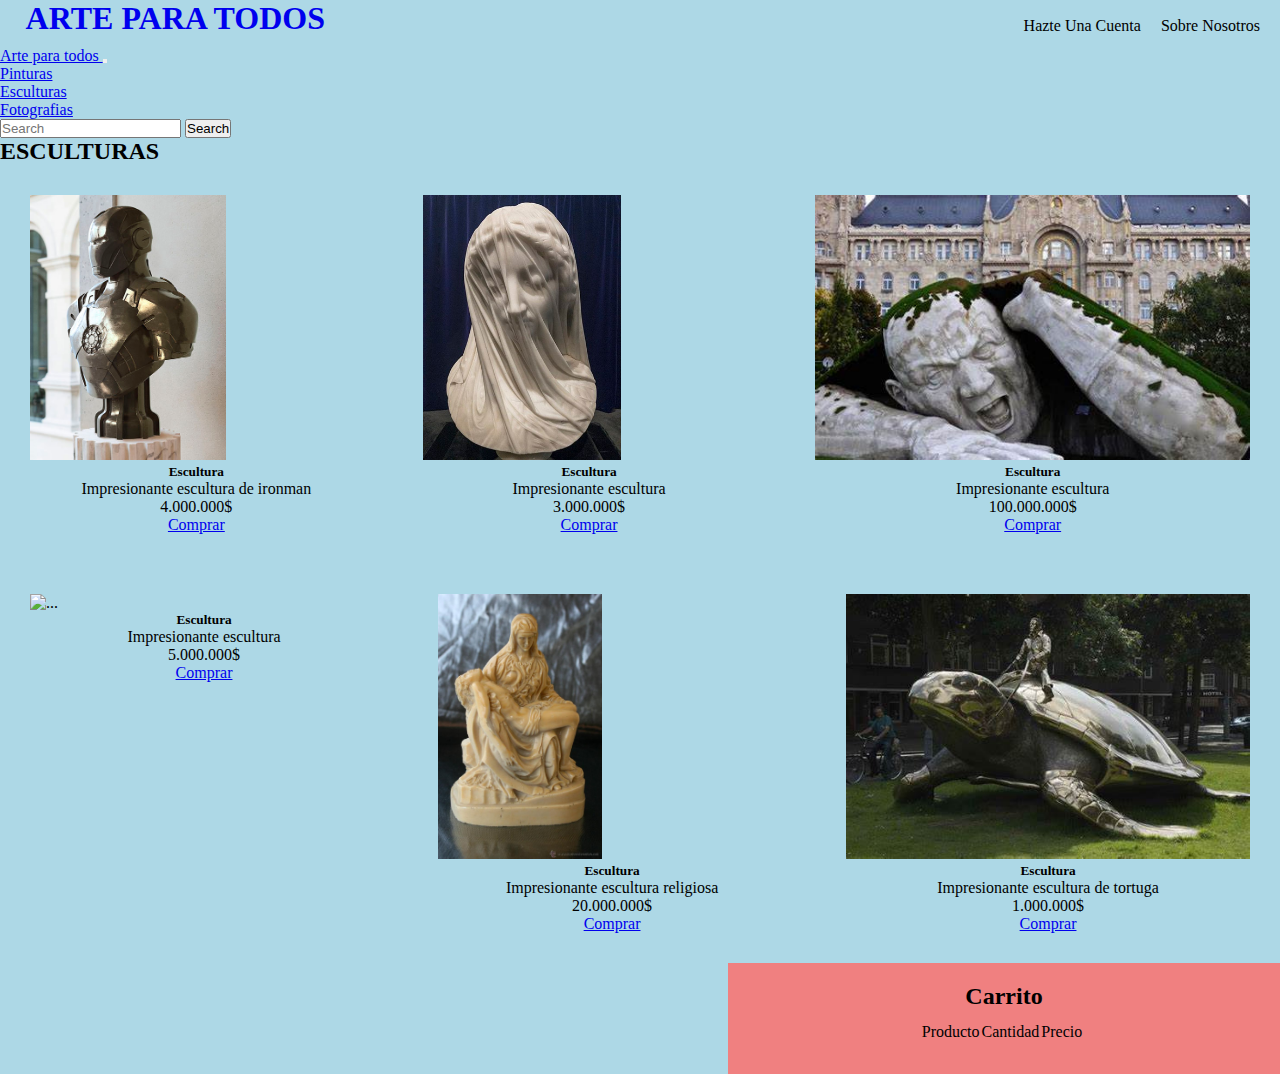
==== esculturas.html @ c43371ed "Mejoramos el codigo de diego" ====
<!DOCTYPE html>
<html lang="en">
<head>
    <meta charset="UTF-8">
    <meta http-equiv="X-UA-Compatible" content="IE=edge">
    <meta name="viewport" content="width=device-width, initial-scale=1.0">
    <link href="https://cdn.jsdelivr.net/npm/bootstrap@5.2.1/dist/css/bootstrap.min.css" rel="stylesheet" integrity="sha384-iYQeCzEYFbKjA/T2uDLTpkwGzCiq6soy8tYaI1GyVh/UjpbCx/TYkiZhlZB6+fzT" crossorigin="anonymous">
    <link rel="stylesheet" href="css/style.css">
    <title>Document</title>
</head>
<body>
    <header>
        <div class="header-login">
            <h1> <a href="index.html" style="text-decoration: none;">ARTE PARA TODOS</a> </h1>
            <ul class="header-ul">
                <li>Sobre Nosotros</li>
                <li>Hazte Una Cuenta</li>
            </ul>
        </div>
      <nav class="navbar navbar-expand-lg bg-light">
      <div class="container-fluid">
      <a class="navbar-brand" href="#">Arte para todos </a>
      <button class="navbar-toggler" type="button" data-bs-toggle="collapse" data-bs-target="#navbarSupportedContent" aria-controls="navbarSupportedContent" aria-expanded="false" aria-label="Toggle navigation">
        <span class="navbar-toggler-icon"></span>
      </button>
      <div class="collapse navbar-collapse" id="navbarSupportedContent">
        <ul class="navbar-nav me-auto mb-2 mb-lg-0">
            <li class="nav-item">
                <a class="nav-link active" aria-current="page" href="pinturas.html">Pinturas</a>
              </li>
          <li class="nav-item">
            <a class="nav-link active" aria-current="page" href="esculturas.html">Esculturas</a>
          </li>
          <li class="nav-item">
            <a class="nav-link" href="#">Fotografias</a>
          </li>
        </ul>
        <form class="d-flex" role="search">
          <input class="form-control me-2" type="search" placeholder="Search" aria-label="Search">
          <button class="btn btn-outline-success" type="submit">Search</button>
        </form>
      </div>
    </div>
    </nav>
    <div class="titulos">
        <h2>ESCULTURAS</h2>
    </div>
      <div class="carta-columna">
        <div class="card" style="width: 90%;">
            <div carta-pintura>
            <img style="height: 265px;" src="img/ironman.jpg" class="card-img-top" alt="...">
            </div>
            <div class="card-body">
              <h5 class="card-title">Escultura</h5>
              <p class="card-text">Impresionante escultura de ironman </p>
              <span class="precio">4.000.000$</span>  
              <a href="#carrito" class="btn btn-primary botonCompra">Comprar</a>
            </div>
          </div>
          <div class="card" style="width: 90%;">
            <div carta-pintura>
            <img style="height: 265px;" src="img/mujer.jpg" class="card-img-top" alt="...">
            </div>
            <div class="card-body">
              <h5 class="card-title">Escultura</h5>
              <p class="card-text">Impresionante escultura </p>
              <span class="precio">3.000.000$</span>  
              <a href="#carrito" class="btn btn-primary botonCompra">Comprar</a>
            </div>
          </div>
          <div class="card" style="width: 90%;">
            <div carta-pintura>
            <img style="height: 265px;" src="img/tapado.jpg" class="card-img-top" alt="...">
            </div>
            <div class="card-body">
              <h5 class="card-title">Escultura</h5>
              <p class="card-text">Impresionante escultura  </p>
              <span class="precio">100.000.000$</span>  
              <a href="#carrito" class="btn btn-primary botonCompra">Comprar</a>
            </div>
          </div>
    </div>
    <div class="carta-columna">
      <div class="card" style="width: 90%;">
          <div carta-pintura>
          <img style="height: 265px;" src="img/esculturas1.jpg" class="card-img-top" alt="...">
          </div>
          <div class="card-body">
            <h5 class="card-title">Escultura</h5>
            <p class="card-text">Impresionante escultura </p>
            <span class="precio">5.000.000$</span>  
            <a href="#carrito" class="btn btn-primary botonCompra">Comprar</a>
          </div>
        </div>
        <div class="card" style="width: 90%;">
          <div carta-pintura>
          <img style="height: 265px;" src="img/religiosa.jpg" class="card-img-top" alt="...">
          </div>
          <div class="card-body">
            <h5 class="card-title">Escultura</h5>
            <p class="card-text">Impresionante escultura religiosa </p>
            <span class="precio">20.000.000$</span>  
            <a href="#carrito" class="btn btn-primary botonCompra">Comprar</a>
          </div>
        </div>
        <div class="card" style="width: 90%;">
          <div carta-pintura>
          <img style="height: 265px;" src="img/tortuga.jpg" class="card-img-top" alt="...">
          </div>
          <div class="card-body">
            <h5 class="card-title">Escultura</h5>
            <p class="card-text">Impresionante escultura de tortuga</p>
            <span class="precio">1.000.000$</span>  
            <a href="#carrito" class="btn btn-primary botonCompra">Comprar</a>
          </div>
        </div>
  </div>
    <div>
    </div>
  </div>
   </div>
  </div>

  <div class="container" id="carrito">
    <h2>Carrito</h2>
    <table class="table table-dark">
      <thead>
        <tr>          
          <td></td>   
          <td>Producto</td>
          <td>Cantidad</td>
          <td>Precio</td>
          <td></td>
          <td></td>
          <td></td>
        </tr>
      </thead>
      <tbody id="tbody">
      
      </tbody>
    </table>

  </div>
</div>
</section>
<script src="subastas.js"></script>
</body>
</html>
---- css/style.css ----
*{
    margin: 0px;
    padding: 0px;
}
header{
    background-color: lightblue;
}

.header-login{
    display: flex;
    justify-content: space-between;
    align-items: center;
}

.header-login h1{
    margin-left: 2%;
}

.header-ul{
    display: flex;
    flex-direction: row-reverse;
    list-style: none;
    gap: 20px;
    margin-right: 20px;
    padding-top: 5px;
}

h1{
    display: flex;
    justify-content: center;
    margin-bottom: 10px;
}

.carousel-inner img{
   height: 60vh;
}

#artistasdestacados{
    margin: 50px 20px;
    height: 100vh;
    max-width: 95%;
}

#artistasdestacados h2{
    height: 10%;
    font-size: 8vh;
    text-align: center;
}
.contenedor{
    height: 100%;
}
.img-destacados{
    height: 90%;
}
.altdest{
    height: 50%;
    margin: 10px 0px;
}

.altdest img{
    height: 100%;
}
.col1{
    display: flex;
    column-gap: 1.5%;
}
.col1 img{
    width: 51.5%;
}
.col2{
    display: flex;
    column-gap: 1.5%;
}
.col2 img{
    width: calc(97% / 3);
}

#subastas{
    text-align: center;
}
#subastas-div{
    display: flex;
    justify-content: space-evenly;
}

.subasta-card{
    display: flex;
    height: 400px;
    width: 46%;
    border: 2px black solid;
    border-radius: 15px;
}

.conteiner-mail{
    padding: 10px;
    align-items: flex-end;
}

.conteiner-nombre{
    display: flex;
    align-items: flex-end;
}
.conteiner-telefono{
    display: flex;
    align-items: flex-end
}


.input-conteiner{
    margin: 10px;
    height: 35px;
}

.subasta-img-container {
    width: 50%;
    height: auto;
    border-radius: 7px;
}
.subasta-img-container img{
    width: 100%;
    height: 100%;
    padding: 5px;
    border-radius: 10px;

}
.conteiner-precio-inicial{
    font-size: 20px;
    font-weight: 30px;
    padding-right: 8px;
}
.precio-subasta{
    font-size: 30px;
    font-weight: 30px;
}
.conteiner-precios{
    align-items:baseline;
    justify-content: center;
}

.contenido{
    display: flex;
    flex-direction: column;
    justify-content: space-evenly;
}
.caja-input-subasta{
    margin-bottom: 10px;
}
.btn-subastar{
    margin-bottom: 10px;
    border-radius: 10px;
    font-size: 30px;
    border: 2px black solid;
}
.btn-subastar:hover{
    color: blue;
}
.titulo-carta{
    display: flex;
    justify-content: center;
    margin: 70px;
    font-size: 50px;
}
.carta-columna{
    display: flex;
}

.card{
    margin: 30px;
}
.card-body{
    display: flex;
    flex-direction: column;
    align-items: center;
}
#carrito{
    width: 40%; 
    background-color: lightcoral; 
    height: auto;
    top: 50%;
    left: 70%;
    position: sticky;
    padding: 20px;
    display: flex;
    flex-direction: column;
    align-items: center;
    box-sizing: content-box;
 }
 #carrito h2{
    display: flex;
    justify-content: center;
    font-family: cursive;
 }
 td{
    height: 40px;
  }
.botones-carrito{
    width: 30px;
    border-radius: 30px;
    font-size: 30px;
}
.botones-carrito:hover{
    background-color: blue;
}
  /** Agrege la clasee carrito-img, fijate en la linea 129 del archivo subastas.js que le agregue la clase al elemento que estabas creando**/
  .carrito-img{ 
    height: 60px;
    width: 60px;
  }
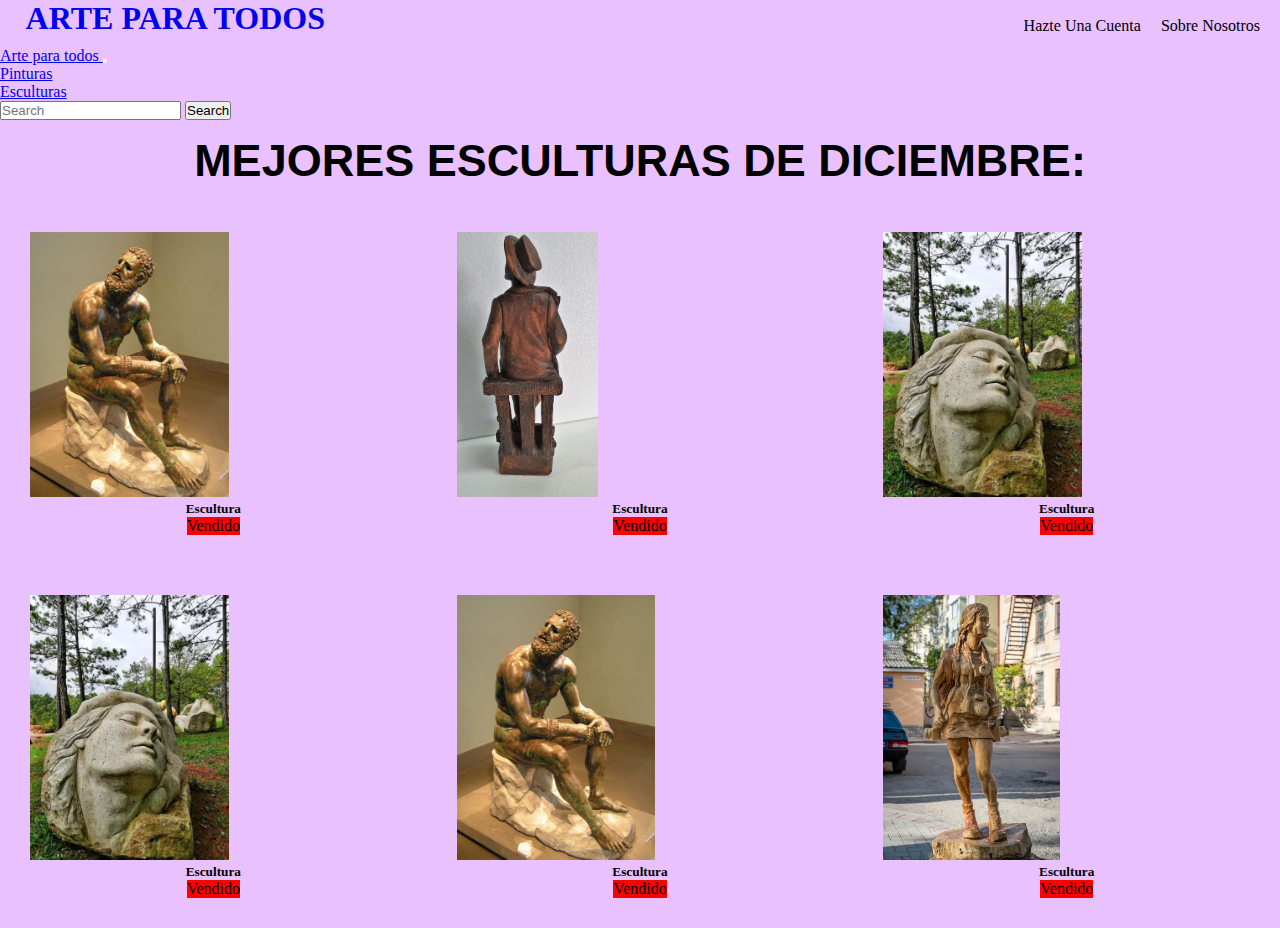
==== commit 01ef970b: "Agregamos boton de finalizar Compra" ====
--- a/esculturas.html
+++ b/esculturas.html
@@ -19,7 +19,7 @@
         </div>
       <nav class="navbar navbar-expand-lg bg-light">
       <div class="container-fluid">
-      <a class="navbar-brand" href="#">Arte para todos </a>
+      <a class="navbar-brand" href="index.html">Arte para todos </a>
       <button class="navbar-toggler" type="button" data-bs-toggle="collapse" data-bs-target="#navbarSupportedContent" aria-controls="navbarSupportedContent" aria-expanded="false" aria-label="Toggle navigation">
         <span class="navbar-toggler-icon"></span>
       </button>
@@ -31,9 +31,7 @@
           <li class="nav-item">
             <a class="nav-link active" aria-current="page" href="esculturas.html">Esculturas</a>
           </li>
-          <li class="nav-item">
-            <a class="nav-link" href="#">Fotografias</a>
-          </li>
+      
         </ul>
         <form class="d-flex" role="search">
           <input class="form-control me-2" type="search" placeholder="Search" aria-label="Search">
@@ -43,106 +41,67 @@
     </div>
     </nav>
     <div class="titulos">
-        <h2>ESCULTURAS</h2>
+      <h2>MEJORES ESCULTURAS DE DICIEMBRE:</h2>
+  </div>
+  <div class="carta-columna">
+    <div class="card" style="width: 90%;">
+      <div carta-pintura>
+      <img style="height: 265px;" src="img/vendidas11.jpg" class="card-img-top" alt="...">
+      </div>
+      <div class="card-body">
+        <h5 class="card-title">Escultura</h5> 
+        <a  class="btn btn-primary botonCompra btnvendido">Vendido</a>
+      </div>
     </div>
-      <div class="carta-columna">
-        <div class="card" style="width: 90%;">
-            <div carta-pintura>
-            <img style="height: 265px;" src="img/ironman.jpg" class="card-img-top" alt="...">
-            </div>
-            <div class="card-body">
-              <h5 class="card-title">Escultura</h5>
-              <p class="card-text">Impresionante escultura de ironman </p>
-              <span class="precio">4.000.000$</span>  
-              <a href="#carrito" class="btn btn-primary botonCompra">Comprar</a>
-            </div>
-          </div>
-          <div class="card" style="width: 90%;">
-            <div carta-pintura>
-            <img style="height: 265px;" src="img/mujer.jpg" class="card-img-top" alt="...">
-            </div>
-            <div class="card-body">
-              <h5 class="card-title">Escultura</h5>
-              <p class="card-text">Impresionante escultura </p>
-              <span class="precio">3.000.000$</span>  
-              <a href="#carrito" class="btn btn-primary botonCompra">Comprar</a>
-            </div>
-          </div>
-          <div class="card" style="width: 90%;">
-            <div carta-pintura>
-            <img style="height: 265px;" src="img/tapado.jpg" class="card-img-top" alt="...">
-            </div>
-            <div class="card-body">
-              <h5 class="card-title">Escultura</h5>
-              <p class="card-text">Impresionante escultura  </p>
-              <span class="precio">100.000.000$</span>  
-              <a href="#carrito" class="btn btn-primary botonCompra">Comprar</a>
-            </div>
-          </div>
+      <div class="card" style="width: 90%;">
+        <div carta-pintura>
+        <img style="height: 265px;" src="img/vendidas15.jpg" class="card-img-top" alt="...">
+        </div>
+        <div class="card-body">
+          <h5 class="card-title">Escultura</h5> 
+          <a  class="btn btn-primary botonCompra btnvendido">Vendido</a>
+        </div>
+      </div>
+      <div class="card" style="width: 90%;">
+        <div carta-pintura>
+        <img style="height: 265px;" src="img/vendidas14.jpg" class="card-img-top" alt="...">
+        </div>
+        <div class="card-body">
+          <h5 class="card-title">Escultura</h5> 
+          <a  class="btn btn-primary botonCompra btnvendido">Vendido</a>
+        </div>
+      </div>
+</div>
+<div class="carta-columna">
+  <div class="card" style="width: 90%;">
+    <div carta-pintura>
+    <img style="height: 265px;" src="img/vendidas14.jpg" class="card-img-top" alt="...">
     </div>
-    <div class="carta-columna">
-      <div class="card" style="width: 90%;">
-          <div carta-pintura>
-          <img style="height: 265px;" src="img/esculturas1.jpg" class="card-img-top" alt="...">
-          </div>
-          <div class="card-body">
-            <h5 class="card-title">Escultura</h5>
-            <p class="card-text">Impresionante escultura </p>
-            <span class="precio">5.000.000$</span>  
-            <a href="#carrito" class="btn btn-primary botonCompra">Comprar</a>
-          </div>
-        </div>
-        <div class="card" style="width: 90%;">
-          <div carta-pintura>
-          <img style="height: 265px;" src="img/religiosa.jpg" class="card-img-top" alt="...">
-          </div>
-          <div class="card-body">
-            <h5 class="card-title">Escultura</h5>
-            <p class="card-text">Impresionante escultura religiosa </p>
-            <span class="precio">20.000.000$</span>  
-            <a href="#carrito" class="btn btn-primary botonCompra">Comprar</a>
-          </div>
-        </div>
-        <div class="card" style="width: 90%;">
-          <div carta-pintura>
-          <img style="height: 265px;" src="img/tortuga.jpg" class="card-img-top" alt="...">
-          </div>
-          <div class="card-body">
-            <h5 class="card-title">Escultura</h5>
-            <p class="card-text">Impresionante escultura de tortuga</p>
-            <span class="precio">1.000.000$</span>  
-            <a href="#carrito" class="btn btn-primary botonCompra">Comprar</a>
-          </div>
-        </div>
-  </div>
-    <div>
+    <div class="card-body">
+      <h5 class="card-title">Escultura</h5> 
+      <a  class="btn btn-primary botonCompra btnvendido">Vendido</a>
     </div>
   </div>
-   </div>
-  </div>
-
-  <div class="container" id="carrito">
-    <h2>Carrito</h2>
-    <table class="table table-dark">
-      <thead>
-        <tr>          
-          <td></td>   
-          <td>Producto</td>
-          <td>Cantidad</td>
-          <td>Precio</td>
-          <td></td>
-          <td></td>
-          <td></td>
-        </tr>
-      </thead>
-      <tbody id="tbody">
-      
-      </tbody>
-    </table>
-
-  </div>
+    <div class="card" style="width: 90%;">
+      <div carta-pintura>
+      <img style="height: 265px;" src="img/vendidas11.jpg" class="card-img-top" alt="...">
+      </div>
+      <div class="card-body">
+        <h5 class="card-title">Escultura</h5> 
+        <a  class="btn btn-primary botonCompra btnvendido">Vendido</a>
+      </div>
+    </div>
+    <div class="card" style="width: 90%;">
+      <div carta-pintura>
+      <img style="height: 265px;" src="img/vendidas16.jpg" class="card-img-top" alt="...">
+      </div>
+      <div class="card-body">
+        <h5 class="card-title">Escultura</h5> 
+        <a  class="btn btn-primary botonCompra btnvendido">Vendido</a>
+      </div>
+    </div>
 </div>
 </section>
-<script src="subastas.js"></script>
+
 </body>
 </html>--- a/css/style.css
+++ b/css/style.css
@@ -2,8 +2,9 @@
     margin: 0px;
     padding: 0px;
 }
+
 header{
-    background-color: lightblue;
+    background-color: #eac1ff;
 }
 
 .header-login{
@@ -24,11 +25,22 @@
     margin-right: 20px;
     padding-top: 5px;
 }
-
+.titulos{
+    display: flex;
+    justify-content: center;
+    margin: 15px;
+    font-size: 30px;
+    font-family: 'Franklin Gothic Medium', 'Arial Narrow', Arial, sans-serif;
+}
 h1{
     display: flex;
     justify-content: center;
     margin-bottom: 10px;
+    
+}
+.nav-item:hover{
+    background-color: blue;
+    font-weight:900;
 }
 
 .carousel-inner img{
@@ -106,6 +118,16 @@
 }
 
 
+
+#comprar{
+    font-size: 30px;
+    border-radius: 7px;
+    justify-content: center;
+    margin-bottom: 10px;
+}
+#comprar:hover{
+    background-color: blue;
+}
 .input-conteiner{
     margin: 10px;
     height: 35px;
@@ -179,11 +201,7 @@
     top: 50%;
     left: 70%;
     position: sticky;
-    padding: 20px;
-    display: flex;
-    flex-direction: column;
-    align-items: center;
-    box-sizing: content-box;
+
  }
  #carrito h2{
     display: flex;
@@ -205,4 +223,11 @@
   .carrito-img{ 
     height: 60px;
     width: 60px;
+  }
+
+  .btnvendido{
+   background-color: red;
+  }
+  .btnvendido{
+    background-color: none;
   }